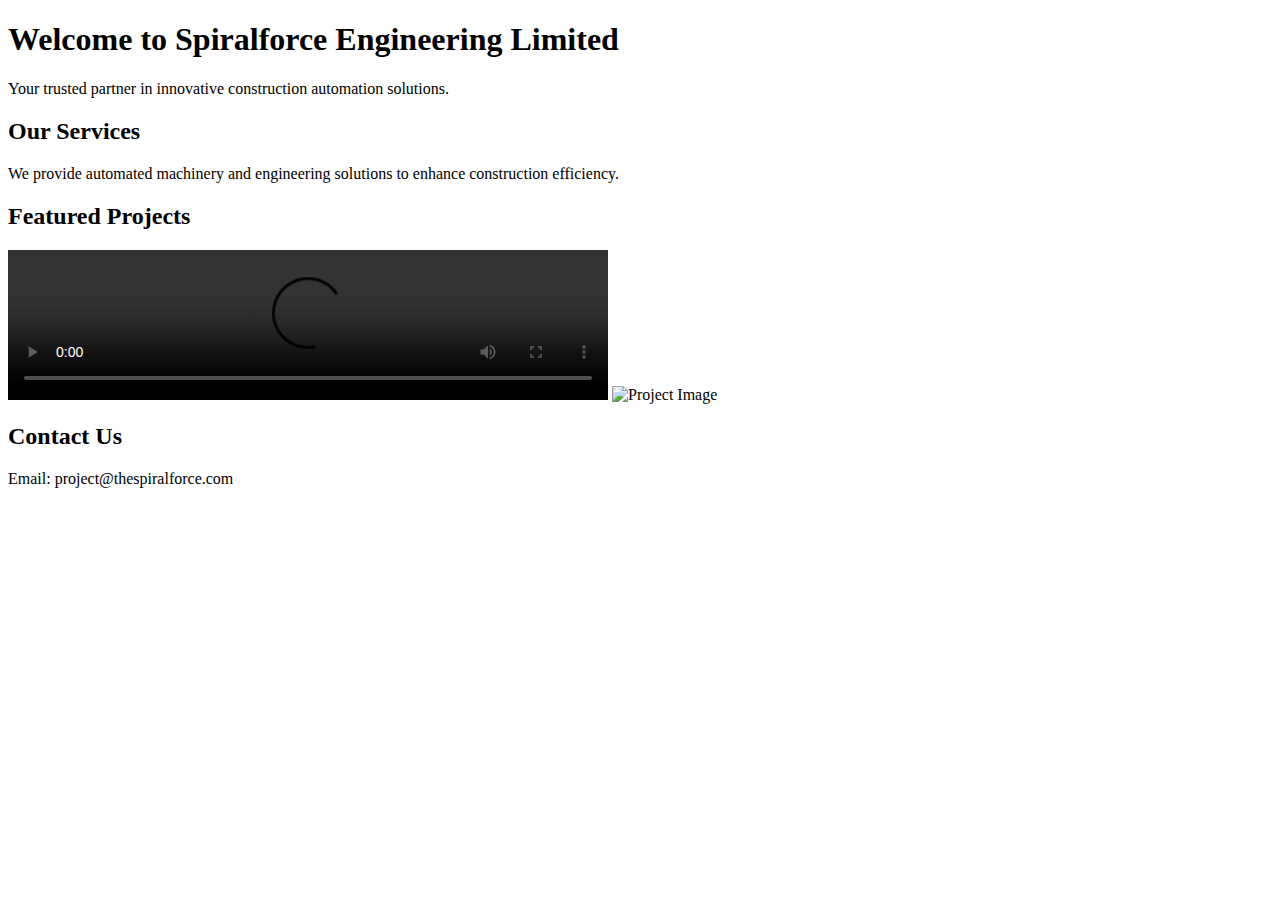
==== index.html @ 10e0c662 "Add files via upload" ====
<!DOCTYPE html>
<html lang="en">
<head>
    <meta charset="UTF-8">
    <meta http-equiv="X-UA-Compatible" content="IE=edge">
    <meta name="viewport" content="width=device-width, initial-scale=1.0">
    <title>Spiralforce Engineering Limited</title>
    <!-- Link to your CSS file -->
    <link rel="stylesheet" href="styles.css">
</head>
<body>
    <!-- Header Section -->
    <header>
        <h1>Welcome to Spiralforce Engineering Limited</h1>
        <p>Your trusted partner in innovative construction automation solutions.</p>
    </header>

    <!-- Services Section -->
    <section id="services">
        <h2>Our Services</h2>
        <p>We provide automated machinery and engineering solutions to enhance construction efficiency.</p>
    </section>

    <!-- Projects Section -->
    <section id="projects">
        <h2>Featured Projects</h2>
        <!-- Example of an embedded video -->
        <video width="600" controls>
            <source src="path/to/your-video.mp4" type="video/mp4">
            Your browser does not support the video tag.
        </video>
        <!-- Example of an image -->
        <img src="images/project1.jpg" alt="Project Image" width="600">
    </section>

    <!-- Contact Section -->
    <section id="contact">
        <h2>Contact Us</h2>
        <p>Email: project@thespiralforce.com</p>
    </section>
</body>
</html>
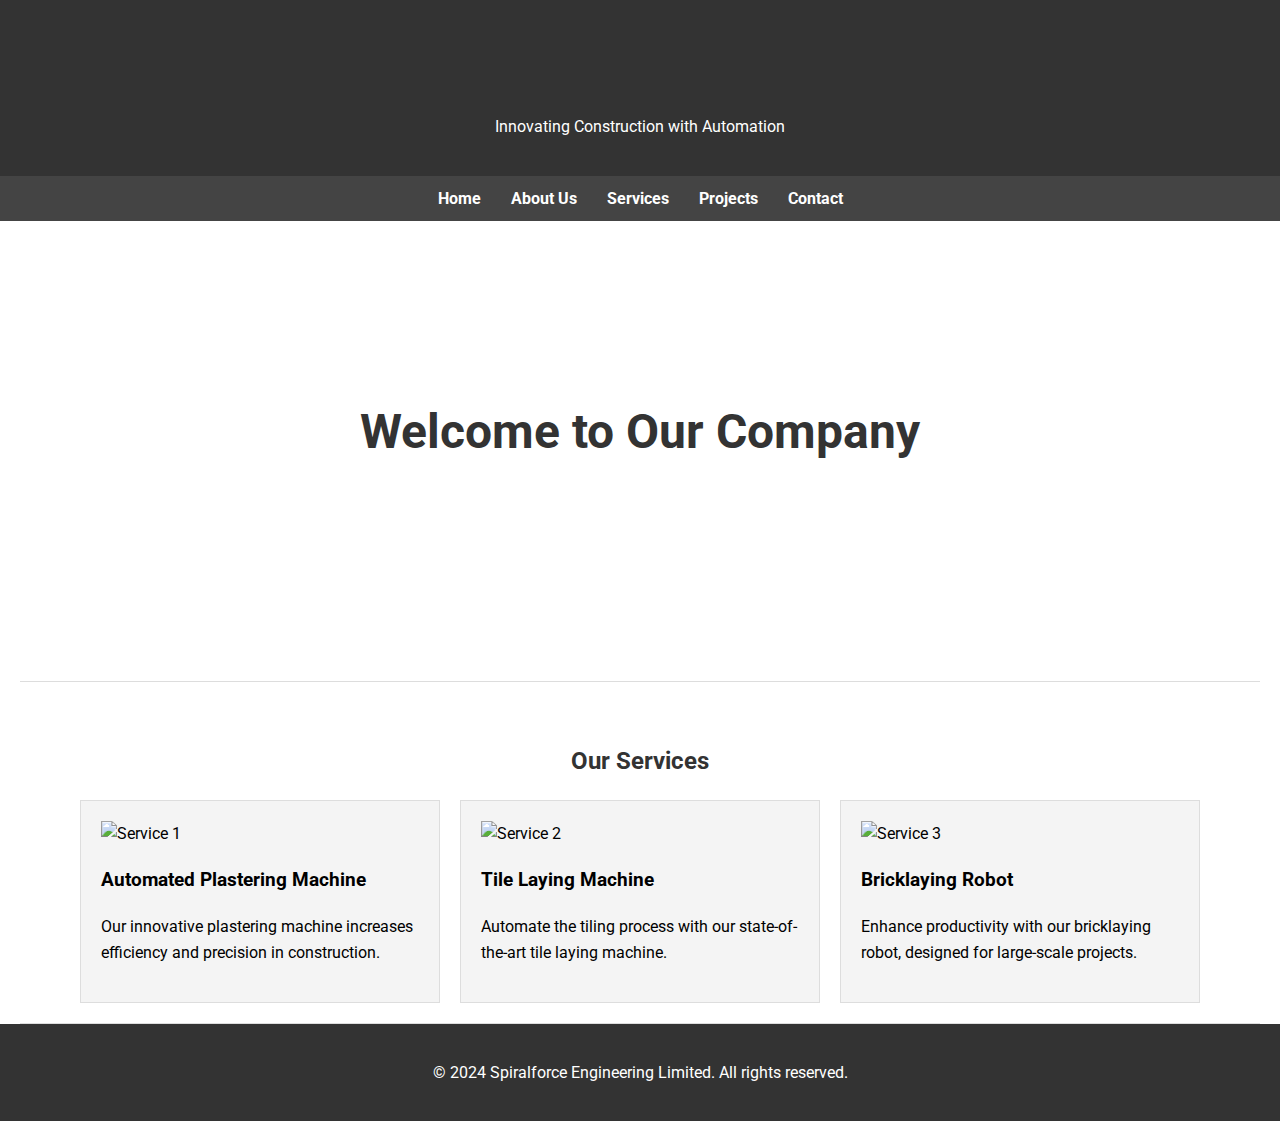
==== commit cb7ad43c: "Update index.html" ====
--- a/index.html
+++ b/index.html
@@ -2,41 +2,137 @@
 <html lang="en">
 <head>
     <meta charset="UTF-8">
-    <meta http-equiv="X-UA-Compatible" content="IE=edge">
     <meta name="viewport" content="width=device-width, initial-scale=1.0">
     <title>Spiralforce Engineering Limited</title>
-    <!-- Link to your CSS file -->
+    <!-- Link to external CSS (you can replace this with your own stylesheet) -->
     <link rel="stylesheet" href="styles.css">
+    <!-- Link to Google Fonts (optional) -->
+    <link href="https://fonts.googleapis.com/css2?family=Roboto:wght@400;700&display=swap" rel="stylesheet">
+    <style>
+        /* Basic CSS Styles (you can move this to a separate CSS file) */
+        body {
+            font-family: 'Roboto', sans-serif;
+            margin: 0;
+            padding: 0;
+            line-height: 1.6;
+        }
+        header {
+            background-color: #333;
+            color: #fff;
+            padding: 20px 0;
+            text-align: center;
+        }
+        nav {
+            display: flex;
+            justify-content: center;
+            background-color: #444;
+            padding: 10px 0;
+        }
+        nav a {
+            color: #fff;
+            text-decoration: none;
+            margin: 0 15px;
+            font-weight: bold;
+        }
+        nav a:hover {
+            color: #ffd700;
+        }
+        .hero {
+            background: url('https://via.placeholder.com/1600x600') no-repeat center center/cover;
+            height: 400px;
+            display: flex;
+            align-items: center;
+            justify-content: center;
+            color: #fff;
+            text-align: center;
+        }
+        .hero h1 {
+            font-size: 3em;
+            margin: 0;
+        }
+        .content {
+            padding: 20px;
+            max-width: 1200px;
+            margin: 0 auto;
+        }
+        .content h2 {
+            text-align: center;
+            color: #333;
+        }
+        .grid {
+            display: flex;
+            flex-wrap: wrap;
+            gap: 20px;
+            justify-content: center;
+        }
+        .grid-item {
+            background-color: #f4f4f4;
+            padding: 20px;
+            border: 1px solid #ddd;
+            width: calc(33.333% - 40px);
+            box-sizing: border-box;
+        }
+        .grid-item img {
+            max-width: 100%;
+            height: auto;
+        }
+        footer {
+            background-color: #333;
+            color: #fff;
+            text-align: center;
+            padding: 20px 0;
+        }
+    </style>
 </head>
 <body>
     <!-- Header Section -->
     <header>
-        <h1>Welcome to Spiralforce Engineering Limited</h1>
-        <p>Your trusted partner in innovative construction automation solutions.</p>
+        <h1>Spiralforce Engineering Limited</h1>
+        <p>Innovating Construction with Automation</p>
     </header>
 
-    <!-- Services Section -->
-    <section id="services">
-        <h2>Our Services</h2>
-        <p>We provide automated machinery and engineering solutions to enhance construction efficiency.</p>
+    <!-- Navigation Bar -->
+    <nav>
+        <a href="#">Home</a>
+        <a href="#">About Us</a>
+        <a href="#">Services</a>
+        <a href="#">Projects</a>
+        <a href="#">Contact</a>
+    </nav>
+
+    <!-- Hero Section -->
+    <section class="hero">
+        <div>
+            <h1>Welcome to Our Company</h1>
+            <p>Transforming the Construction Industry with Automated Solutions</p>
+        </div>
     </section>
 
-    <!-- Projects Section -->
-    <section id="projects">
-        <h2>Featured Projects</h2>
-        <!-- Example of an embedded video -->
-        <video width="600" controls>
-            <source src="path/to/your-video.mp4" type="video/mp4">
-            Your browser does not support the video tag.
-        </video>
-        <!-- Example of an image -->
-        <img src="images/project1.jpg" alt="Project Image" width="600">
+    <!-- Main Content Section -->
+    <section class="content">
+        <h2>Our Services</h2>
+        <div class="grid">
+            <div class="grid-item">
+                <img src="https://via.placeholder.com/300" alt="Service 1">
+                <h3>Automated Plastering Machine</h3>
+                <p>Our innovative plastering machine increases efficiency and precision in construction.</p>
+            </div>
+            <div class="grid-item">
+                <img src="https://via.placeholder.com/300" alt="Service 2">
+                <h3>Tile Laying Machine</h3>
+                <p>Automate the tiling process with our state-of-the-art tile laying machine.</p>
+            </div>
+            <div class="grid-item">
+                <img src="https://via.placeholder.com/300" alt="Service 3">
+                <h3>Bricklaying Robot</h3>
+                <p>Enhance productivity with our bricklaying robot, designed for large-scale projects.</p>
+            </div>
+        </div>
     </section>
 
-    <!-- Contact Section -->
-    <section id="contact">
-        <h2>Contact Us</h2>
-        <p>Email: project@thespiralforce.com</p>
-    </section>
+    <!-- Footer Section -->
+    <footer>
+        <p>&copy; 2024 Spiralforce Engineering Limited. All rights reserved.</p>
+    </footer>
 </body>
 </html>
--- a/styles.css
+++ b/styles.css
@@ -0,0 +1,31 @@
+/* Basic styles for the body */
+body {
+    font-family: Arial, sans-serif;
+    margin: 0;
+    padding: 0;
+    line-height: 1.6;
+}
+
+/* Header styles */
+header {
+    background-color: #333;
+    color: #fff;
+    padding: 20px;
+    text-align: center;
+}
+
+/* Section styles */
+section {
+    padding: 20px;
+    margin: 20px;
+    border-bottom: 1px solid #ddd;
+}
+
+h1, h2 {
+    color: #333;
+}
+
+img, video {
+    display: block;
+    margin: 0 auto;
+}
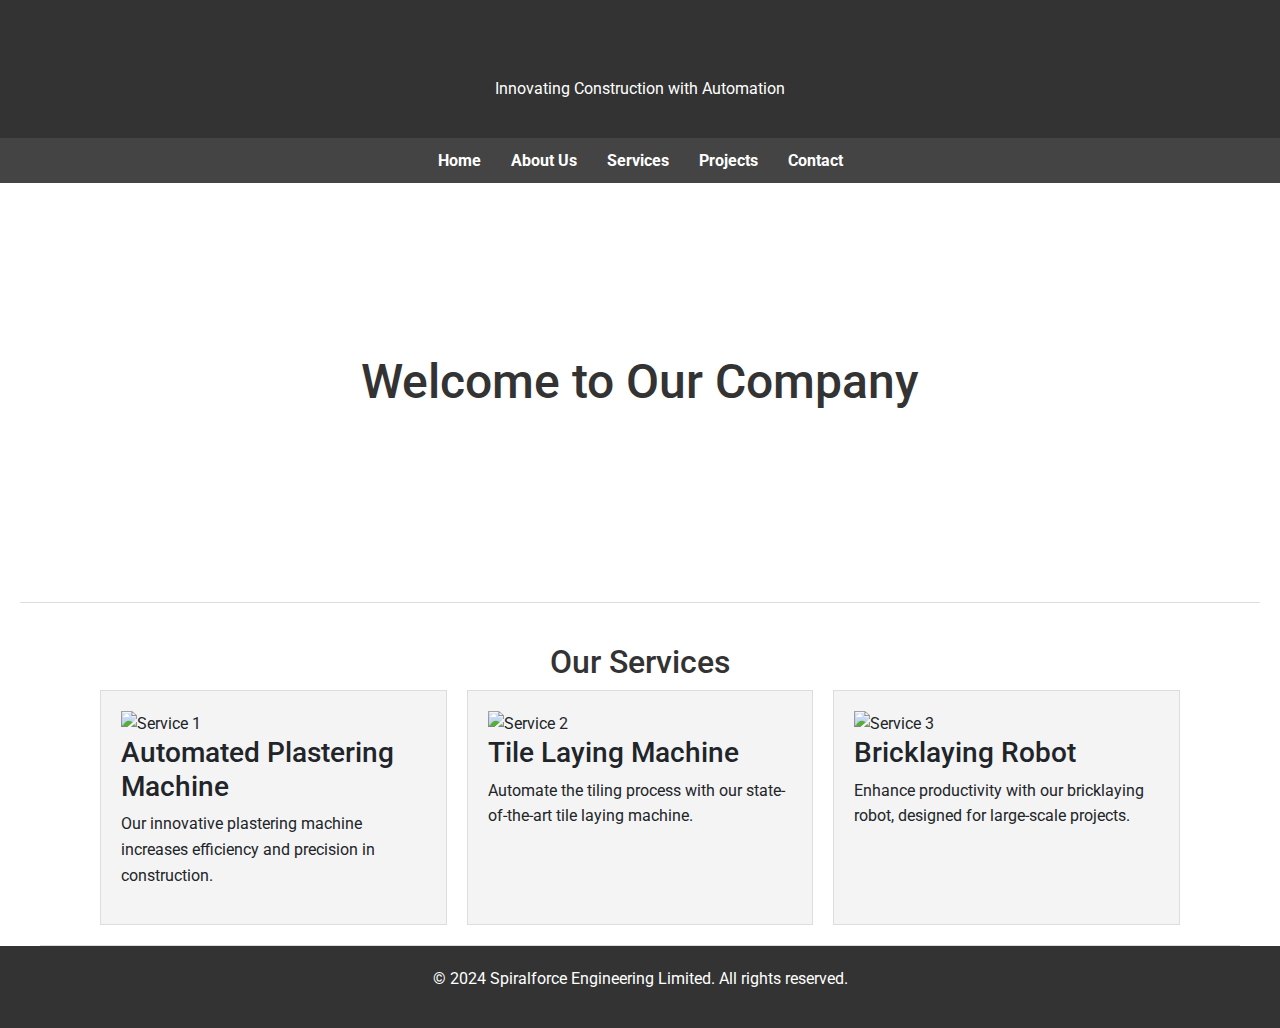
==== commit 030d2431: "Update index.html" ====
--- a/index.html
+++ b/index.html
@@ -1,13 +1,19 @@
 <!DOCTYPE html>
 <html lang="en">
 <head>
-    <meta charset="UTF-8">
+       <meta charset="UTF-8">
     <meta name="viewport" content="width=device-width, initial-scale=1.0">
     <title>Spiralforce Engineering Limited</title>
-    <!-- Link to external CSS (you can replace this with your own stylesheet) -->
+    <!-- Bootstrap CSS -->
+    <link rel="stylesheet" href="https://maxcdn.bootstrapcdn.com/bootstrap/4.5.2/css/bootstrap.min.css">
+    <!-- Custom CSS -->
     <link rel="stylesheet" href="styles.css">
-    <!-- Link to Google Fonts (optional) -->
+    <!-- Google Fonts -->
     <link href="https://fonts.googleapis.com/css2?family=Roboto:wght@400;700&display=swap" rel="stylesheet">
+    <!-- Bootstrap JS, Popper.js, and jQuery -->
+    <script src="https://ajax.googleapis.com/ajax/libs/jquery/3.5.1/jquery.min.js"></script>
+    <script src="https://cdnjs.cloudflare.com/ajax/libs/popper.js/1.16.0/umd/popper.min.js"></script>
+    <script src="https://maxcdn.bootstrapcdn.com/bootstrap/4.5.2/js/bootstrap.min.js"></script>
     <style>
         /* Basic CSS Styles (you can move this to a separate CSS file) */
         body {
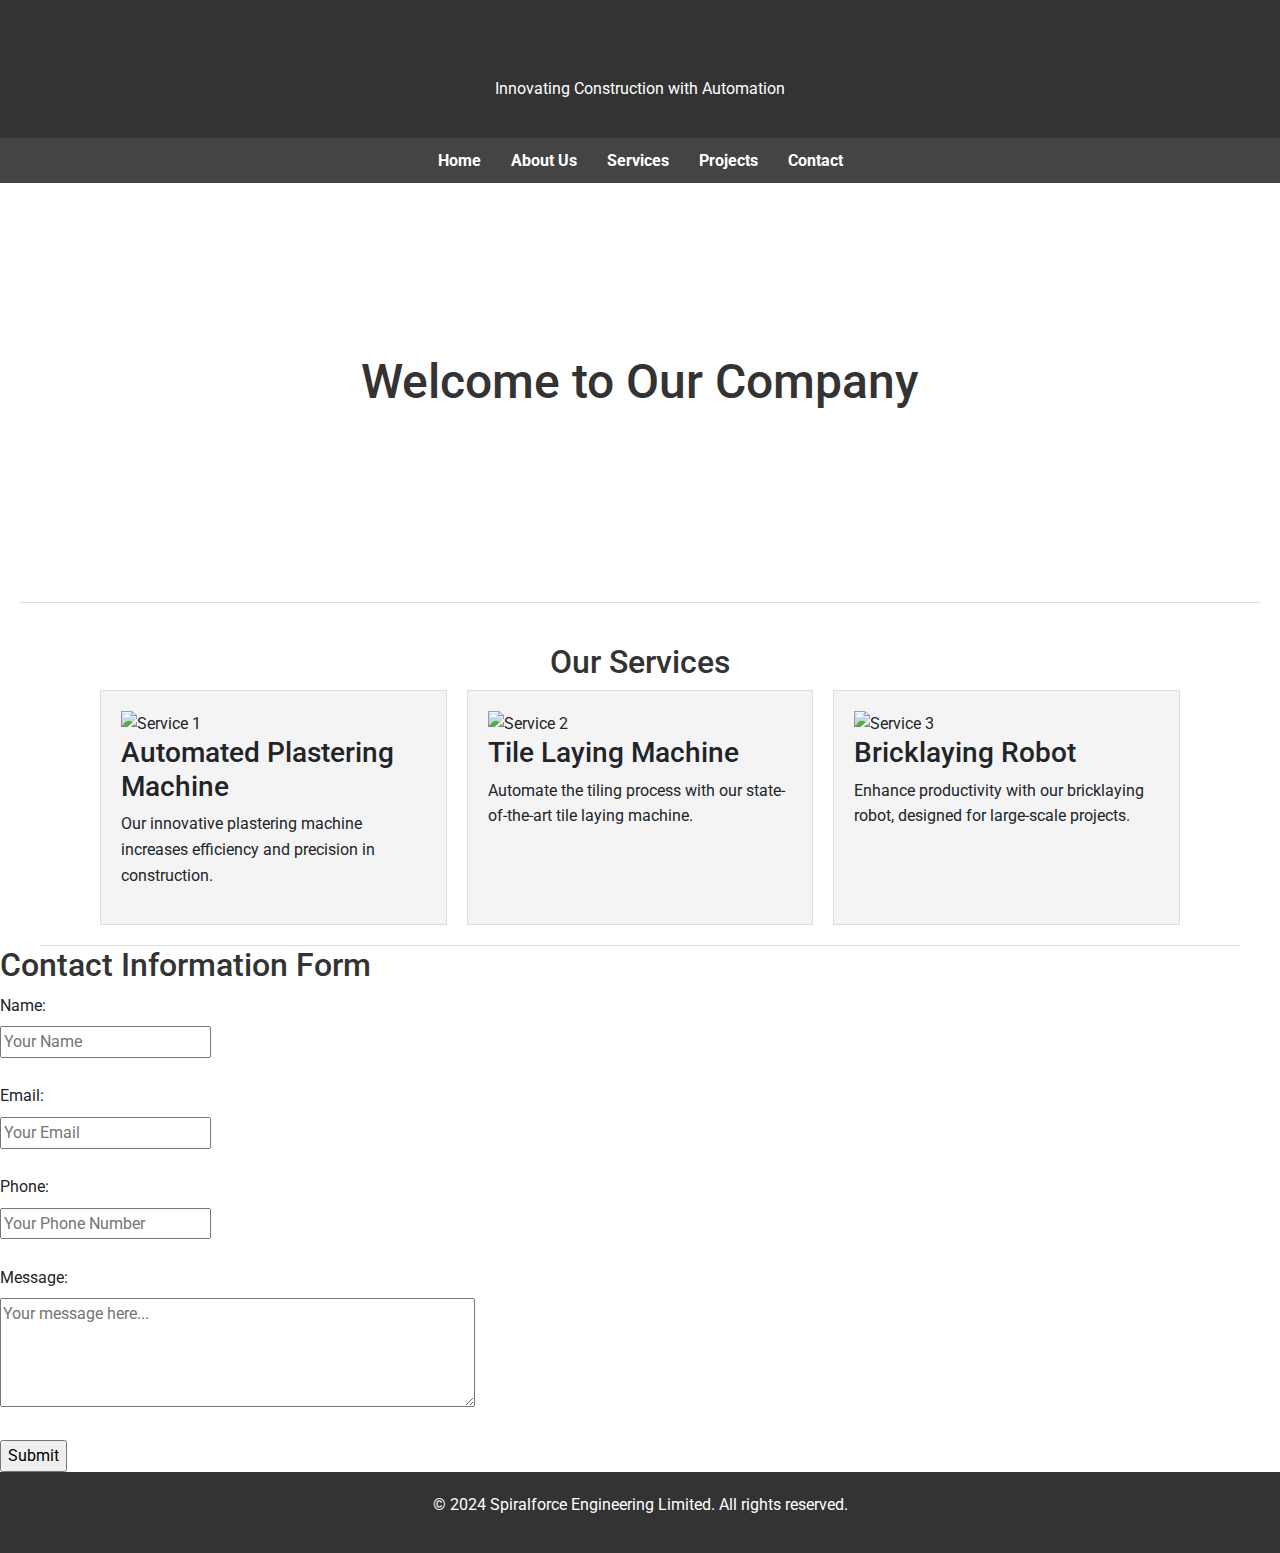
==== commit bce4b12c: "Update index.html" ====
--- a/index.html
+++ b/index.html
@@ -44,7 +44,7 @@
             color: #ffd700;
         }
         .hero {
-            background: url('https://via.placeholder.com/1600x600') no-repeat center center/cover;
+            background: url('https://github.com/ChanTingHin/thespiralspiral.com/blob/main/images/IMG-20210324-WA0040.jpg') no-repeat center center/cover;
             height: 400px;
             display: flex;
             align-items: center;
@@ -136,6 +136,25 @@
         </div>
     </section>
 
+       <h2>Contact Information Form</h2>
+
+<form action="/submit_form" method="POST">
+    <label for="name">Name:</label><br>
+    <input type="text" id="name" name="name" placeholder="Your Name" required><br><br>
+
+    <label for="email">Email:</label><br>
+    <input type="email" id="email" name="email" placeholder="Your Email" required><br><br>
+
+    <label for="phone">Phone:</label><br>
+    <input type="tel" id="phone" name="phone" placeholder="Your Phone Number" required><br><br>
+
+    <label for="message">Message:</label><br>
+    <textarea id="message" name="message" rows="4" cols="50" placeholder="Your message here..." required></textarea><br><br>
+
+    <input type="submit" value="Submit">
+</form>
+
+
     <!-- Footer Section -->
     <footer>
         <p>&copy; 2024 Spiralforce Engineering Limited. All rights reserved.</p>
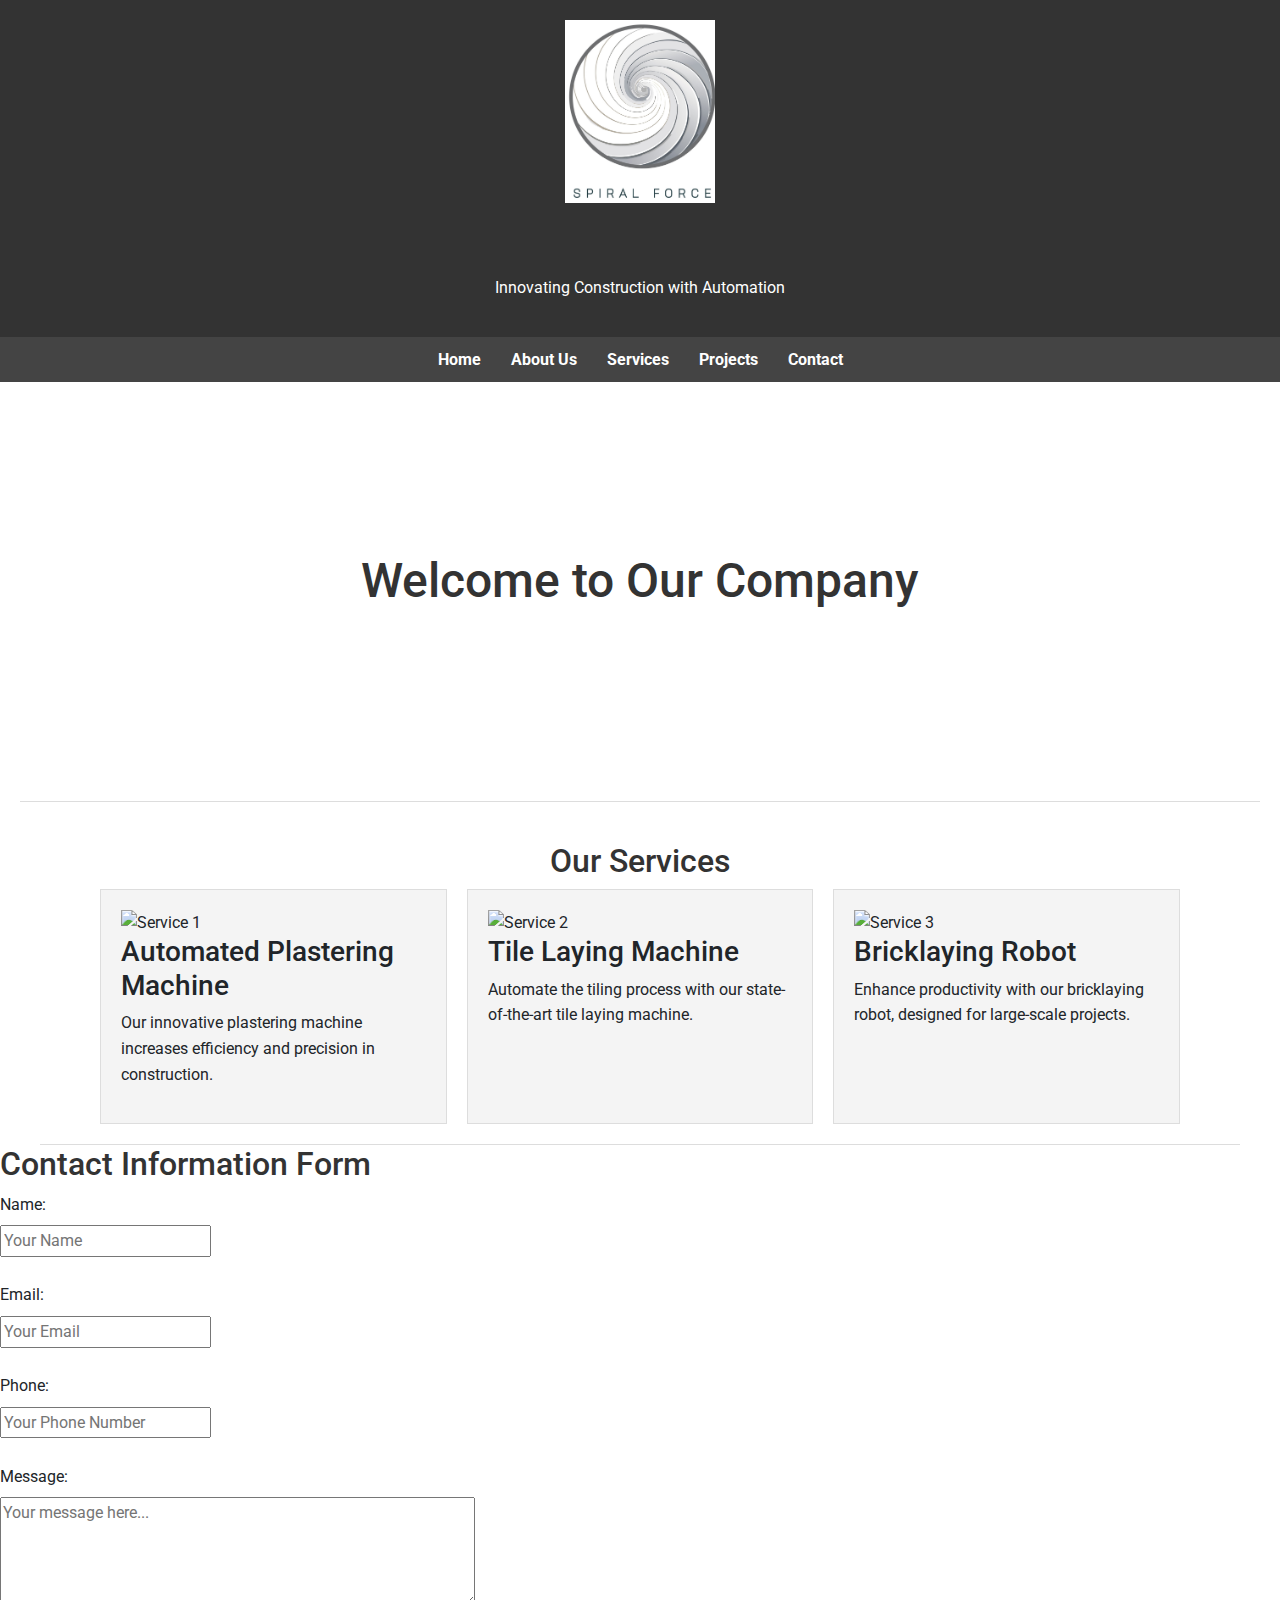
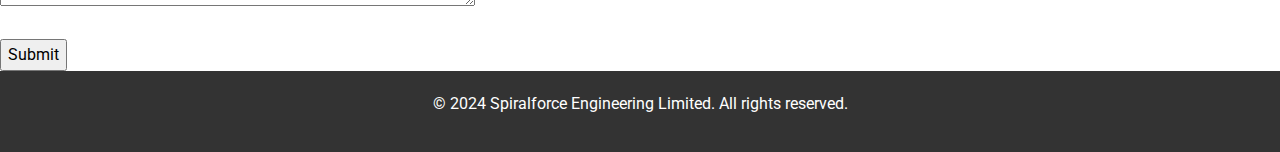
==== commit b5d800dc: "Update index.html" ====
--- a/index.html
+++ b/index.html
@@ -92,17 +92,19 @@
 </head>
 <body>
     <!-- Header Section -->
-    <header>
-        <h1>Spiralforce Engineering Limited</h1>
-        <p>Innovating Construction with Automation</p>
-    </header>
+ <header style="background-color: #333; color: #fff; padding: 20px 0; text-align: center;">
+    <img src="images/Spiral Concept_Logo_R6 (Final)-01.jpg" alt="Company Logo" class="img-fluid mb-3" style="max-width: 150px;">
+    <h1>Spiralforce Engineering Limited</h1>
+    <p>Innovating Construction with Automation</p>
+</header>
+
 
     <!-- Navigation Bar -->
     <nav>
-        <a href="#">Home</a>
+        <a href="index.html">Home</a>
         <a href="#">About Us</a>
         <a href="#">Services</a>
-        <a href="#">Projects</a>
+        <a href="my-project.html">Projects</a>
         <a href="#">Contact</a>
     </nav>
 
